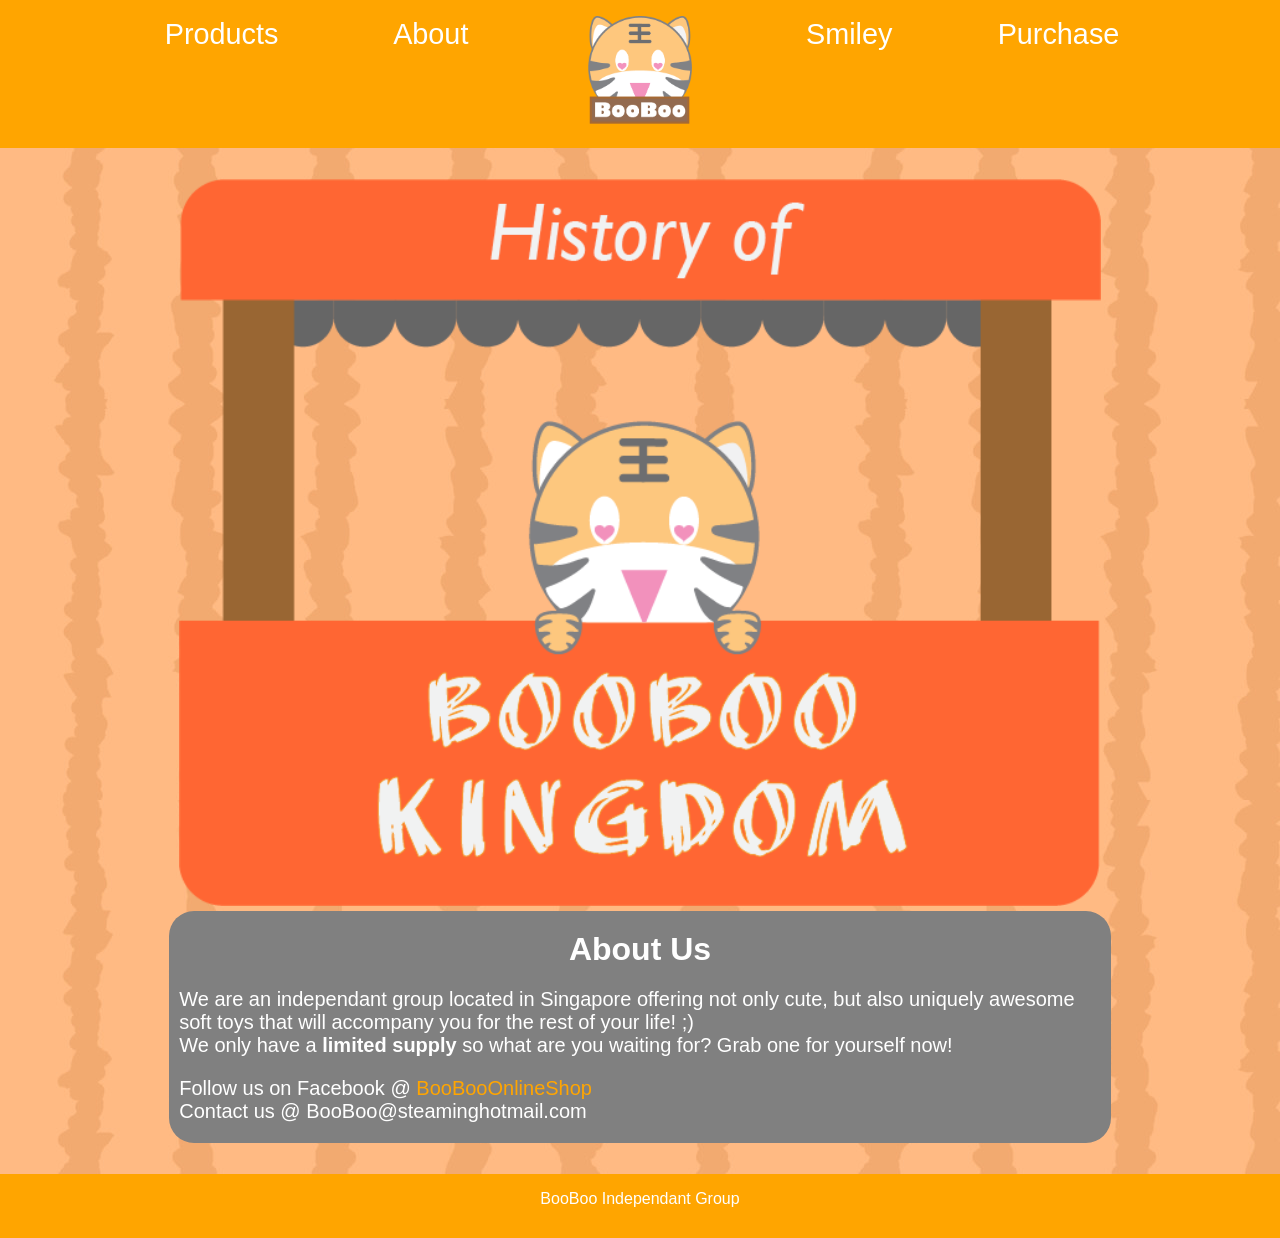
==== aboutUs.html @ be4749f9 "final its alrdy done" ====
<!doctype html>
<html>
<head>
<meta charset="utf-8">
<meta name="viewport" content="width=device-width, initial-scale=1">
<title>About Us</title>
<link rel="icon" href="images/booboo.ico" type="image/gif">
<link href="booboo.css" rel="stylesheet" type="text/css">
</head>

<body>
<header>
	<nav>
	<ul>
    	<li class="left"><a href="products.html">Products</a></li>        
    	<li class="left"><a href="aboutUs.html">About</a></li>
        <li id="logo"><a href="index.html"><img src="images/logo3_FINAL.png" width="104" height="109" alt=""/></a></li>
        <li class="right"><a href="luckyDraw.html">Smiley</a></li>
        <li class="right"><a href="buyNow.html">Purchase</a></li>        
    </ul>
	</nav>
</header>

<figure id="aboutUsBox">
<img src="images/aboutUs.png" width="743" height="586" alt=""/>
<figcaption>
	<h2>About Us</h2>
	<p>We are an independant group located in Singapore offering not only cute, but also uniquely awesome soft toys that will accompany you for the rest of your life! ;)
	<br>We only have a <strong>limited supply</strong> so what are you waiting for? Grab one for yourself now!</p>
	<p>Follow us on Facebook @ <a href="https://www.facebook.com/">BooBooOnlineShop</a><br>
    Contact us @ BooBoo@steaminghotmail.com</p>
    </figcaption>
</figure>

<footer>
	<p>BooBoo Independant Group</p>
</footer>

</body>
</html>
---- booboo.css ----
@charset "utf-8";
/* CSS Document */

@font-face{ 
	font-family: customFont;
	src: url(fonts/ANUDRG__.ttf);	
}
@font-face{ 
	font-family: buxtonSketch;
	src:url(fonts/BuxtonSketch.ttf);	
}
@font-face{ 
	font-family: frenchScript;
	src:url(fonts/FRSCRIPT.TTF);	
}

body{
	background-color:orange;
	background-image: url("images/background_stripes.jpg");
	max-width: 1280px;
	margin:0 auto;
	font-size:100%;
	text-align:center;
	font-family: "Gill Sans", "Comic Sans MS", cursive, sans-serif;
}
body h1, h2, h3{
	font-family: "Arial Black", Gadget, sans-serif;
}
ul, p, h1, h2, h3{
	padding: 0;
	margin: 0;
}
header{
	background-color:orange;
	margin-bottom: 1em;
}
nav{	
	position: relative;
	padding: 1em 0;	
}
nav ul{
	width: 100%;
	margin: 0 auto;
}
nav ul li{
	width: 10%;
	position: relative;
	top: -2.8em;
	display: inline-block;	
	list-style-type:none;
	font-size: 180%;
	margin: 0 3%;
	font-family:"Gill Sans Ultra Bold Condensed","Arial Black", Gadget, sans-serif;
}
#logo{
	top: 0;
}
nav ul li a{
	text-decoration: none;
}
nav li a:link{
	color: #ffffff;
}
nav li a:visited{
	color: #ffffff;
}
nav li a:hover{
	color: gray;
	border-bottom: 5px solid gray;
}
nav li a:active{
	color: black;
	border-bottom: 5px solid gray;
}
footer{
	color: white;
	background-color: orange;
	height: 2em;
	padding: 1em;
	margin-top: 1em;
	clear: both;
}
/*INDEX PAGE*/
#barNav{
	width:90%;
	margin: 1em auto 0 auto;
	list-style: none;
	overflow:hidden ;
}
#barNav li{
	width: 20%;
	margin: 0 5%;
	display:inline-block; 
}
#barNav figure{
	position:relative;
	top:52px;
	margin: 0;
	-webkit-transition: all 0.5s;
}
#barNav a{
	text-decoration:none;
}
#barNav figure:hover{
	top:0;
}
#barNav img:hover{
	top:10px;
}
#barNav img{
	position: relative;
	top: 80px;
	z-index: 2;
	width: 100%;
	height: auto;
	-webkit-transition: all 0.5s;
}
#barNav figcaption{
	position:relative;
	height: 40px;
	background-color: gray;
	color:white;
	z-index: 3;
	padding: 10px 0 0 0;
	font-size: 130%;
}
#blackBar{
	height:1em;
	background-color: gray;
	z-index: 1;
}
#welcomeBox{
	width:90%;		
	margin: 0 auto;
	margin-bottom: 1em;
}
#welcomeBox h1{
	color: white;
	text-shadow: 2px 2px gray;
	font-size:250%;
	font-weight: 600;
	font-family:buxtonSketch,"Buxton Sketch Regular", "Arial Black", Gadget, sans-serif;
	
}
#welcomeBox figure{
	width: 90%;
	margin: 0 auto;
}
#welcomeBox img{
	width: 100%;
	height: auto;
}
#welcomeBox figcaption{	
	position: relative;
	top: -130px;
	font-size:150%;
	font-weight:600;
}
#welcomeBox a{
	text-decoration:none;
	color:black;
}
#welcomeBox a:hover{
	color:gray;
}
/*ABOUT US*/
#aboutUsBox{
	width: 80%;
	font-size:125%;
	margin: 0 auto;
	padding: 15px;
}
#aboutUsBox h2{
	text-align: center;
	color: white;
	font-size: 160%;
}
#aboutUsBox p{
	padding: 20px 0 0 0;	
	color: white;
	text-align: left;
}
#aboutUsBox figcaption{
	background-color: gray;
	border-radius: 25px;
	padding: 20px 10px;
	width:90%;
	margin: 0 auto;
}
#aboutUsBox img{
	width: 90%;
	height: auto;
}
#aboutUsBox a{
	text-decoration: none;
	color: orange;
}
#aboutUsBox a:hover{
	color: white;
}
/*PRODUCTS PAGES*/
.pageDescBox{
	color: white;
	background-color: gray;
	border-radius: 25px;
	width: 30%;
	margin: 1em auto;
	padding: 1em 0.5em;
	font-size: 110%;
}
.pageDescBox p{
	padding: 5px 0 0 0 ;
}
.pageDescBox a{	
	text-decoration: none;
	color: orange;
	font-size: 120%;
}
.pageDescBox a:hover{
	color: white;
}
.products{
	border-radius:25px;
	list-style:none;
	width: 90%;
	margin: 0 auto;
	overflow:hidden;
}
.products li{
	float: left;
	width: 45%;
	border: 5px solid gray;
	border-radius: 25px;
	background-color:rgba(255, 255, 255, 0.9);
	margin: 0 0 3em 2.5%;
	overflow:hidden;
}
.products figure{
	margin:0;
}
.products h2{
	margin: 0.5em auto;
	font-family: customFont;
	}
.products img{
	float:left;
	width: 50%;
	height: auto;
	padding: 3%;
}
.products figcaption{
	margin:2em auto;
	padding: 1%;
	font-size:110%;
}
.products p{
	padding: 5px 0;
	margin: 3em auto;
}
#shark{
	width: 98%;
	margin: 1em auto;
}
#shark img{
	width: 100%;
	padding: 3% 0;	
	height: auto;
}
#shark div{
	clear:both;
}
.label{
	font-size: 110%;
	font-weight: 600;
}
/*LUCKY DRAW*/
#luckyDrawBox{
	width:90%;
	margin: 1em auto;
	padding: 1%;
	border: 5px solid gray;
	border-radius: 50px;
	background-color: #ffa45b;
	color: white;	
	overflow: hidden;
	font-size:100%;
}
#luckyDrawBox h1{
	text-shadow: 2px 2px black;
	font-size:400%;
	margin: 10px 0 5px 0;
	font-family:frenchScript;
}
#luckyDrawBox h3{
	color: white;
	margin: 5px 0 10px 0;
	font-size: 120%;
}
#winnerBox{
	width: 30%;
	margin:0 auto;
	border-bottom: 10px solid #FDBE77;
}
#winnerBox p{
	margin: 0 auto;
	color: black;
	font-size: 150%;
	font-weight: 600;
}
.winnerCode{
	color: blue;
	font-size: 120%;
}
#luckyDrawBox figure{
	float: left;
	width: 45%;
	margin: 1em 0 1em 2%;
}
#luckyDrawBox img{
	width: 70%;
	height: auto;
}
#luckyDrawBox figcaption{
	margin: 10px 0;
}
#luckyDrawBox figcaption h2{
	font-size: 160%;
}
#luckyDrawBox figcaption h3{
	font-size:130%;
}
#luckyDesc{
	float: right;
	width: 45%;
	margin: 1em 3% 0 1%;
	text-align: left;
	font-size: 120%;	
}
#luckyDesc a{
	text-decoration:none;
	color: gray;
}
#luckyDesc a:hover{
	color: white;
}
#terms{
	color: black;
	font-size:80%;
	margin: 10% 0 0 0;
}
#terms p{
	font-size:120%;
}
#terms li{
	list-style-type:square;
	margin: 5px 0 5px 20px;
}
/*BUY FORM*/
#formBox{
	width: 50%;
	margin:1em auto;
	border: 7px solid gray;
	border-radius: 25px;
	background-color: #ffa45b;
	text-align: center;
}
#formBox fieldset{
	border:none;
}
#formBox label{
	display:block;
	width: 90%;
	margin: 10px auto 10px auto;
}
#customerInfo {
	text-align: left;
}
#customerInfo label{
	position: relative;	
}
#customerInfo input{
	position:relative;
	left: 2%;
}
#emailInput{
	width: 300px;
}
#productInfo {
	margin: 0 5%;
	text-align: center;
}
#productInfo legend{
	font-size: 130%;
}
#formBox div{
	width: 50%;
	margin:1em auto;
	padding: 1em;
	border-radius:25px;
	color: white;
	background-color: gray;
}
#formBox a{
	text-decoration:none;
	color: orange;
	font-size: 110%;
}
#formBox a:hover{
	color: white;
}
#submitbutton [type=submit]{
	width: 100px;
	display: inline-block;
 	border-radius: 4px;
	border: none;
 	background-color: red;
 	color: white;
 	font-size: 100%;
 	padding: 10px; 	
	transition: all 0.5s;
}
#submitbutton [type=submit]:hover{
	background-color: green;
	font-size:110%;
}
input:focus{
	background-color: lightblue;
}
/*Receipt*/
#receiptBox{
	width: 50%;
	margin: 7% auto 7% auto;
	background: #ff9933;
	border-radius: 25px;
	padding: 3em 1em;
	color: white;
}
#receiptBox div{
	margin: 1em 0;
	color: black;
	font-size:120%;
	font-weight: 600;
}
#receiptBox h3{
	margin: 10px 0;
}
#receiptBox span{
	color: blue;
}
#receiptBox a{
	color: #666666;
	text-decoration: none;	
}
#receiptBox a:hover{
	color: white;
}
#receiptBox p{
	margin: 1em 0 0 0;
	color: black;
	font-size:80%;
}
@media only screen and (max-width: 1024px){
	#barNav img{
		top: 60px;
	}
	#welcomeBox figcaption{
	top: -100px;
	font-size:140%;
	}
	/*Products*/
	.pageDescBox{
		width:40%;
	}
	.products img{
		width: 90%;
		margin:0 auto;
		height: auto;
	}
	.products div{
		clear: left;
	}
	/*buy form*/
	#formBox{
		width: 70%;
	}
	/*Receipt*/
	#receiptBox{
		margin: 9% auto 9% auto;
	}
	/*lucky draw*/
	#winnerBox{
		width: 40%;
	}
}
@media only screen and (max-width: 850px){
	nav ul li{
		margin: 0 4%;
	}
	#barNav img{
		top: 50px;
	}
	#welcomeBox figcaption{
	top: -75px;
	font-size:120%;
	}
	/*lucky draw*/
	#luckyDrawBox figure{
		position:relative;
		top:80px;
	}
}
@media only screen and (max-width: 640px){	
	/*NAV*/
	nav{
		height: 130px;	
	}
	nav ul{
		position: relative;
		left: -20px;
		top: -80px;
	}
	nav ul :not(#logo){
		display:block;
	}
	.left{
		position: relative;
		top: 100px;
		left: 15%;
		padding: 0 0 10px 0;
	}
	.right{
		position: relative;
		top: -115px;
		left: 70%;
		padding: 0 0 10px 0;
	}
	#logo{
		left: 2%;
	}
	nav li a:hover{
		border: none;			
	}
	/*BAR NAV*/
	#barNav li{
		display:block;
		width: 50%;
		margin: 0 auto;
	}
	#barNav figure{
		margin: 0 0 10px 0;
	}
	#barNav figcaption{
		-webkit-transition: all 0.5s;
	}
	#barNav figure{
		top:-10px;
	}
	#barNav figcaption:hover{
		height:70px;
	}
	#welcomeBox h1{
		font-size: 180%;
	}
	#welcomeBox figcaption{
	top: -58px;
	font-size:80%;
	font-weight:500;
	}
	#formBox{
		width: 90%;
	}
	#emailInput{
		width:60%;
	}
	#receiptBox{
		width:60%;
	}
	/*lucky draw*/
	#luckyDrawBox{
		font-size:90%;
	}
	#luckyDrawBox figure{
		top:0;
	}
	#luckyDrawBox figure{
		float: none;
		width: 80%;
		margin:1em auto;
	}
	#luckyDesc{
		float: none;
		width: 80%;
		margin:0 auto;
	}
	#winnerBox{
		width: 50%;
	}
}
@media only screen and (max-width: 450px){	
	nav{
		height: 220px;	
	}
	#logo{
		top: 0;
		left:-3%;
	}
	.left{
		left: 15%;
		top: 210px;
	}
	.right{
		left: 63%;
		top: -2px;
	}
	/*BAR NAV*/
	#barNav li{
		width: 70%;
	}
	#welcomeBox figcaption{
	top: -45px;
	font-size:60%;
	}
	#aboutUsBox{
		font-size:100%;
	}
	#aboutUsBox figcaption{
		padding: 20px 20px;
	}
	/*PRODUCTS*/
	.pageDescBox{
		width: 70%;
	}
	.products li{
		float: none;
		width: 90%;
		margin: 1em auto;
	}
	#shark{
		width: 90%;
	}
	#formBox input{
		width: 50%;
	}
	#receiptBox{
		width:70%;
	}
}
@media only screen and (max-width: 330px){	
	header{
		background-color: lightgreen;
	}
	#welcomeBox h1{
		font-size: 150%;
	}
	#welcomeBox figcaption{
	top: -40px;
	font-size:55%;
	}
}
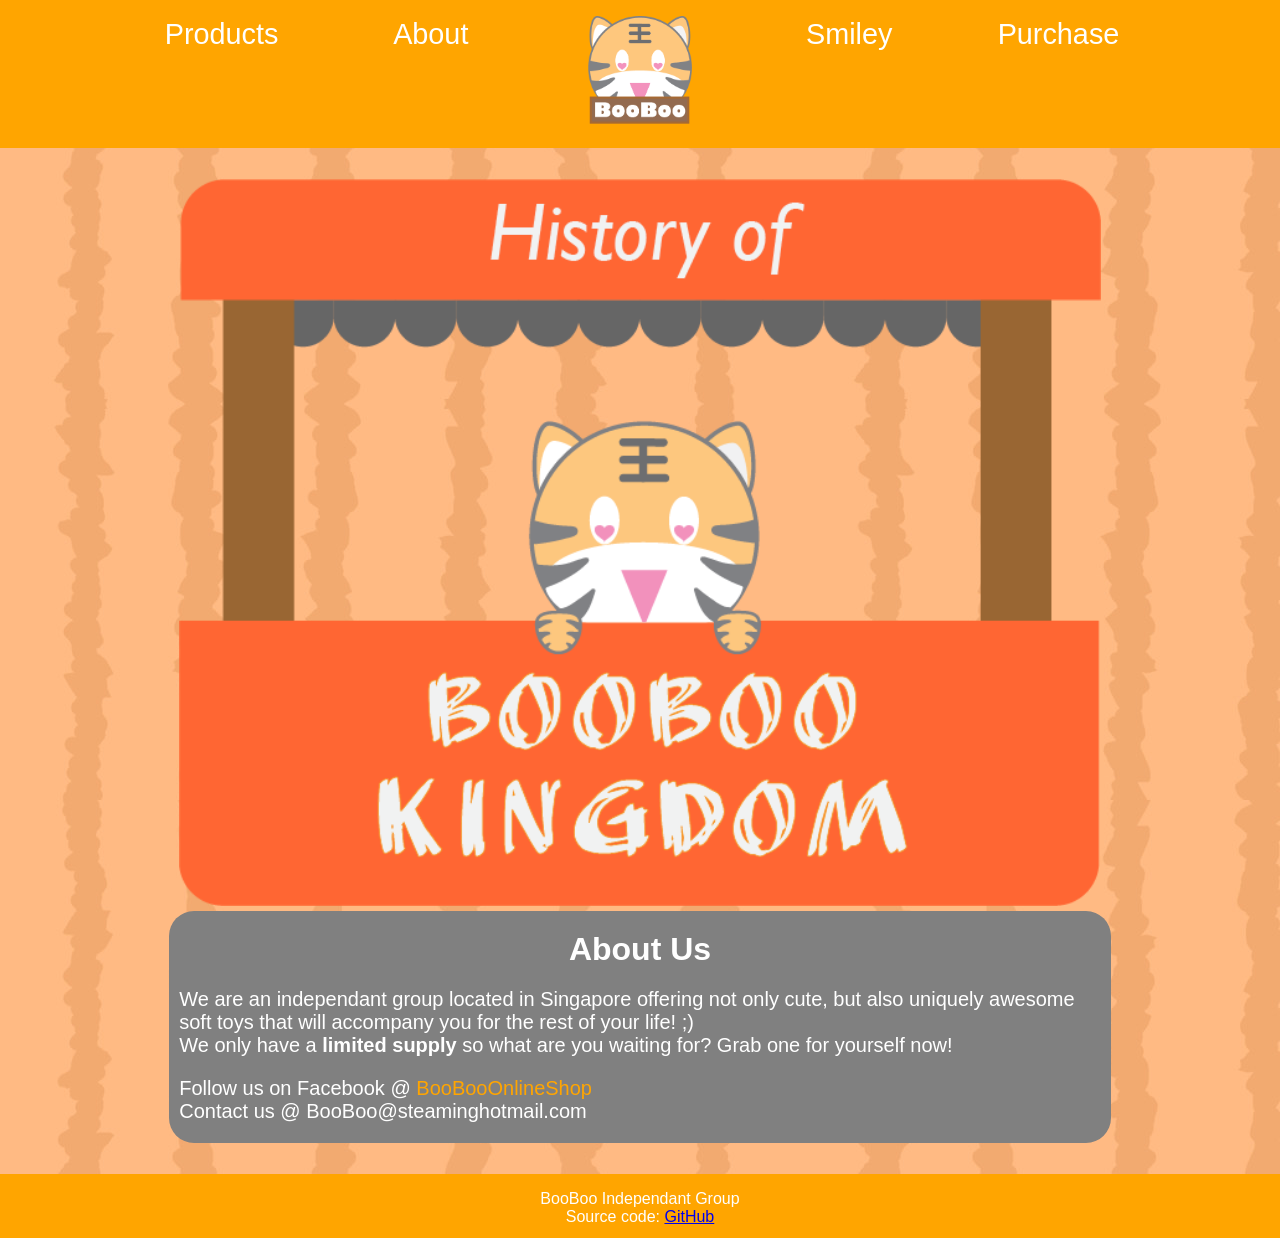
==== commit 6b066682: "refactor and added github link at footer" ====
--- a/aboutUs.html
+++ b/aboutUs.html
@@ -1,40 +1,59 @@
 <!doctype html>
 <html>
-<head>
-<meta charset="utf-8">
-<meta name="viewport" content="width=device-width, initial-scale=1">
-<title>About Us</title>
-<link rel="icon" href="images/booboo.ico" type="image/gif">
-<link href="booboo.css" rel="stylesheet" type="text/css">
-</head>
+  <head>
+    <meta charset="utf-8" />
+    <meta name="viewport" content="width=device-width, initial-scale=1" />
+    <title>About Us</title>
+    <link rel="icon" href="images/booboo.ico" type="image/gif" />
+    <link href="booboo.css" rel="stylesheet" type="text/css" />
+  </head>
 
-<body>
-<header>
-	<nav>
-	<ul>
-    	<li class="left"><a href="products.html">Products</a></li>        
-    	<li class="left"><a href="aboutUs.html">About</a></li>
-        <li id="logo"><a href="index.html"><img src="images/logo3_FINAL.png" width="104" height="109" alt=""/></a></li>
-        <li class="right"><a href="luckyDraw.html">Smiley</a></li>
-        <li class="right"><a href="buyNow.html">Purchase</a></li>        
-    </ul>
-	</nav>
-</header>
+  <body>
+    <header>
+      <nav>
+        <ul>
+          <li class="left"><a href="products.html">Products</a></li>
+          <li class="left"><a href="aboutUs.html">About</a></li>
+          <li id="logo">
+            <a href="index.html"
+              ><img
+                src="images/logo3_FINAL.png"
+                width="104"
+                height="109"
+                alt=""
+            /></a>
+          </li>
+          <li class="right"><a href="luckyDraw.html">Smiley</a></li>
+          <li class="right"><a href="buyNow.html">Purchase</a></li>
+        </ul>
+      </nav>
+    </header>
 
-<figure id="aboutUsBox">
-<img src="images/aboutUs.png" width="743" height="586" alt=""/>
-<figcaption>
-	<h2>About Us</h2>
-	<p>We are an independant group located in Singapore offering not only cute, but also uniquely awesome soft toys that will accompany you for the rest of your life! ;)
-	<br>We only have a <strong>limited supply</strong> so what are you waiting for? Grab one for yourself now!</p>
-	<p>Follow us on Facebook @ <a href="https://www.facebook.com/">BooBooOnlineShop</a><br>
-    Contact us @ BooBoo@steaminghotmail.com</p>
-    </figcaption>
-</figure>
+    <figure id="aboutUsBox">
+      <img src="images/aboutUs.png" width="743" height="586" alt="" />
+      <figcaption>
+        <h2>About Us</h2>
+        <p>
+          We are an independant group located in Singapore offering not only
+          cute, but also uniquely awesome soft toys that will accompany you for
+          the rest of your life! ;) <br />We only have a
+          <strong>limited supply</strong> so what are you waiting for? Grab one
+          for yourself now!
+        </p>
+        <p>
+          Follow us on Facebook @
+          <a href="https://www.facebook.com/">BooBooOnlineShop</a><br />
+          Contact us @ BooBoo@steaminghotmail.com
+        </p>
+      </figcaption>
+    </figure>
 
-<footer>
-	<p>BooBoo Independant Group</p>
-</footer>
-
-</body>
+    <footer>
+      <p>BooBoo Independant Group</p>
+      <p>
+        Source code:
+        <a href="https://github.com/kailing231/boobookingdom">GitHub</a>
+      </p>
+    </footer>
+  </body>
 </html>
